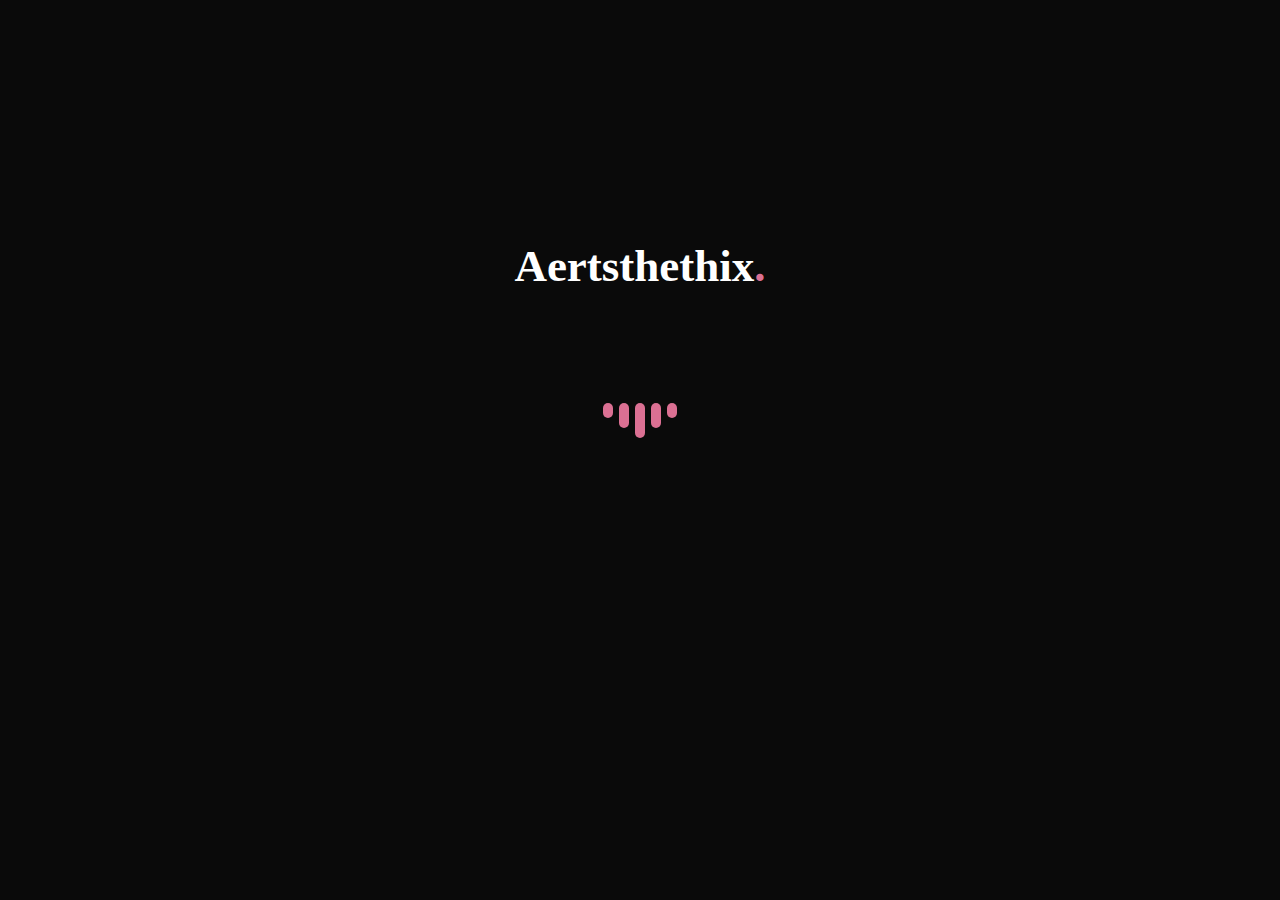
==== index.html @ 6ac522f6 "initial commit" ====
<!DOCTYPE html>
<html>

<head>
    <meta charset="utf-8">
    <title>Aertsthethix</title>
    <meta name="viewport" content="width=device-width, initial-scale=1">
    <link rel="stylesheet" href="css/general.css" type="text/css">
    <link rel="stylesheet" href="css/smallscreen.css" type="text/css">
    <link rel="stylesheet" href="css/widescreen.css" type="text/css">
    <link rel="stylesheet" href="css/all.css" type="text/css">
    <script src="https://ajax.googleapis.com/ajax/libs/jquery/3.5.1/jquery.min.js"></script>
</head>

<body onload="myFunction()">
    <div id="preloader">
        <div class="header-logo header_logo_loader col-12 col-s-12">
            <h2>Aertsthethix<span id="pale">.</span></h2>
        </div>
        <div class="jumper">
            <div></div>
            <div></div>
            <div></div>
            <div></div>
            <div></div>
        </div>
    </div>
    <script>
        var myVar;

        function myFunction() {
            myVar = setTimeout(showPage, 5000);
        }

        function showPage() {
            document.getElementById("preloader").style.display = "none";
            document.getElementById("myDiv").style.display = "block";
        }
    </script>
    <div style="display:none;" id="myDiv" class="animate-bottom">
        <div class="welcome col-12 col-s-12">
            <div class="header col-12 col-s-12">
                <div class="header-logo col-6 col-s-6">
                    <a href="index.html">
                        <h2>Aertsthethix<span id="pale">.</span></h2>
                    </a>
                </div>
                <div class="menu col-6 col-s-6">
                    <button onclick="openNav()">
                 <p>
                  menu <i class="fa fa-bars"></i>                
                 </p>
                </button>
                </div>
            </div>
            <div class="sidenav" id="mySidenav">
                <span id="pale">navigation</span>
                <button class="closebtn" onclick="closeNav()"><i class="fa fa-plus"></i></button>
                <a href="index.html">Home</a>
                <a href="about.html">About Us</a>
                <a href="gallery.html">Gallery</a>
                <a href="contact.html">Contact</a>

                <p>Perspiciatis hic praesentium nesciunt. Et neque a dolorum <span id="strong">voluptatem</span> porro iusto sequi veritatis libero enim. Iusto id suscipit veritatis neque reprehenderit.</p>
                <div class="media_flex col-12 col-s-12">
                    <a href="">
                        <i class="fab fa-facebook"></i>
                    </a>

                    <a href="">
                        <i class="fab fa-twitter"></i>
                    </a>
                    <a href="">
                        <i class="fab fa-instagram"></i>
                    </a>
                </div>
            </div>
            <div class="welcome-text col-10 col-s-10">
                <span id="welcome-header">welcome to aertsthetix</span>
                <p>We are a creative group of people who bring out women's <br> true life experiences through illustrations.</p>
                <div class="welcome-link col-12 col-s-12">
                    <p>
                        <a href="contact.html">tell us your story</a>
                    </p><br>
                    <p>
                        <a href="about.html">more about us</a>
                    </p>
                </div>
            </div>

            <div class="scroll-dwn col-s-12 col-12">
                <a href="#intro"><i class="fa fa-angle-down"></i><br><p> scroll down</p></a>
            </div>
        </div>

        <div class="intro col-12 col-s-12" id="intro">
            <h3>hello there</h3>
            <h1>We Are Aertsthetix</h1>
            <hr style="border: 0.5px solid white; width:30%;">
            <div class="about-home col-12 col-s-12">
                We aim at expressing our innermost wants, feelings and desires through illustrations.
            </div>
        </div>



        <div class="recent col-12 col-s-12">
            <div class="recent-wrk col-12 col-s-12">
                <h3 id="pale">recent works</h3>
                <h1>We love what we do, check out some of our latest works</h1><br><br><br>
            </div>
        </div>

        <div id="imageSet" class="imageSet col-12 col-s-12">
            <div class="image_wide_flex">
                <div class="image_set">
                    <div class="image_set_ image_bg_up_1">
                        <a href="images/gallery/image (1).jpeg" class="lightboxTrigger">
                            <div class="thumb_flex  col-12 col-s-12"><img src="images/gallery/image (1).jpeg" class="thumb"></div>
                        </a>
                    </div>
                </div>

                <div class="image_set">
                    <div class="image_set_ image_bg">
                        <a href="images/gallery/FullSizeRender (2).jpg" class="lightboxTrigger">
                            <div class="thumb_flex  col-12 col-s-12"><img src="images/gallery/FullSizeRender (2).jpg" class="thumb"></div>
                        </a>
                    </div>
                </div>
            </div>

            <div class="image_wide_flex">

                <div class="image_set">
                    <div class="image_set_ image_bg">
                        <a href="images/gallery/image (2).jpeg" class="lightboxTrigger">
                            <div class="thumb_flex  col-12 col-s-12"><img src="images/gallery/image (2).jpeg" class="thumb"></div>
                        </a>
                    </div>
                </div>
                <div class="image_set">
                    <div class="image_set_ image_bg_up">
                        <a href="images/gallery/image (4).jpeg" class="lightboxTrigger">
                            <div class="thumb_flex  col-12 col-s-12"><img src="images/gallery/image (4).jpeg" class="thumb"></div>
                        </a>
                    </div>
                </div>
            </div>

            <div class="image_wide_flex">
                <div class="image_set image_bg_up">
                    <div class="image_set_">
                        <a href="images/gallery/IMG-9540.PNG" class="lightboxTrigger">
                            <div class="thumb_flex  col-12 col-s-12"><img src="images/gallery/IMG-9540.PNG" class="thumb"></div>
                        </a>
                    </div>
                </div>
                <div class="image_set">
                    <div class="image_set_ image_bg">
                        <a href="images/gallery/FullSizeRender (3).jpg" class="lightboxTrigger">
                            <div class="thumb_flex  col-12 col-s-12"><img src="images/gallery/FullSizeRender (3).jpg" class="thumb"></div>
                        </a>
                    </div>
                </div>
            </div>
        </div>


        <div class="contact col-12 col-s-12">
            <div class="reach_bg col-12 col-s-12">
                <a href="contact.html">
                    <h2>Reach out to us now or just say hello <i class="fa fa-arrow-right" id="pale"></i></h2>
                </a>
            </div>
            <div class="info col-12 col-s-12">

                <div class="col-4 col-s-12">
                    <p id="pale">General</p>
                    <a href="index.html">Home</a><br>
                    <a href="about.html">About Us</a><br>
                    <a href="gallery.html">Gallery</a><br>
                    <a href="contact.html">Contact</a>
                </div>
                <div class="col-4 col-s-12">
                    <p id="pale">Email Us At</p>
                    <a href="mailto:contact@aertsthetix.com">contact@aertsthetix.com</a><br>
                    <a href="mailto:info@aertsthetix.com">info@aertsthetix.com</a>
                </div>
                <div class="col-4 col-s-12">
                    <p id="pale">Give Us a Call</p>
                    <a href="tel:08000000">08000000000</a><br>
                    <a href="tel:08000000">08000000000</a>
                </div>
                <div class="social_media_icon col-12 col-s-12">
                    <a href="">
                        <i class="fab fa-facebook"></i>
                    </a>

                    <a href="">
                        <i class="fab fa-twitter"></i>
                    </a>
                    <a href="">
                        <i class="fab fa-instagram"></i>
                    </a>
                </div>
            </div>

            <div class="last_item col-12 col-s-12">
                <div class="col-4 col-s-12">
                    <div class="header-logo col-12 col-s-12">
                        <a href="index.html">
                            <h2>Aertsthethix<span id="pale">.</span></h2>
                        </a>
                    </div>
                    <p>'Our works aren't just pictures, they're stories of people we've seen, met or heard'</p>
                </div>
                <div class="col-4 col-s-12">
                    <div class="header-logo col-12 col-s-12">
                        <h2 style="font-weight: 400;">Get Notified</h2>
                        <p style="margin-block-end: 0;">Suscribe to our newsletters.</p>
                    </div>
                    <div class="last_item_form col-12 col-s-12">
                        <form action="">
                            <input type="email" name="email" placeholder="Email Address">
                            <input type="submit" value="SUSCRIBE">
                        </form>
                    </div>
                </div>

            </div>
            <div class="copyright col-12 col-s-12">
                <p>&copy; <span style="color: white;">Aertsthethix</span> 2020</p>
            </div>
            <a class="top-link hide" href="" id="js-top" title="back to top">
                <span><i class="fa fa-angle-up"></i></span>
            </a>
        </div>
        <script>
            const scrollToTopButton = document.getElementById("js-top")
            const scrollFunc = () => {
                let y = window.scrollY;
                if (y > 0) {
                    scrollToTopButton.className = ("top-link show");
                } else {
                    scrollToTopButton.className = ("top-link hide");
                }
            }

            window.addEventListener("scroll", scrollFunc)

            const scrollToTop = () => {
                const c = document.documentElement.scrollTop || document.body.scrollTop;
                if (c > 0) {
                    window.requestAnimationFrame(scrollToTop);
                    window.scrollTo(0, c - c / 10);
                }
            };

            scrollToTopButton.onclick = function(e) {
                e.preventDefault();
                scrollToTop();
            }
        </script>
        <script>
            $(document).ready(function() {
                // Add smooth scrolling to all links
                $("a").on('click', function(event) {

                    // Make sure this.hash has a value before overriding default behavior
                    if (this.hash !== "") {
                        // Prevent default anchor click behavior
                        event.preventDefault();

                        // Store hash
                        var hash = this.hash;

                        // Using jQuery's animate() method to add smooth page scroll
                        // The optional number (800) specifies the number of milliseconds it takes to scroll to the specified area
                        $('html, body').animate({
                            scrollTop: $(hash).offset().top
                        }, 800, function() {

                            // Add hash (#) to URL when done scrolling (default click behavior)
                            window.location.hash = hash;
                        });
                    } // End if
                });
            });
        </script>
        <script>
            function openNav() {
                document.getElementById("mySidenav").style.width = "250px";
            }

            function closeNav() {
                document.getElementById("mySidenav").style.width = "0"
            }
        </script>
        <script>
            jQuery(document).ready(function($) {

                // global variables for script
                var current, size;

                $('.lightboxTrigger').click(function(e) {

                    // prevent default click event
                    e.preventDefault();

                    // grab href from clicked element
                    var image_href = $(this).attr("href");

                    // determine the index of clicked trigger
                    var slideNum = $('.lightboxTrigger').index(this);

                    // find out if #lightbox exists
                    if ($('#lightbox').length > 0) {
                        // #lightbox exists
                        $('#lightbox').fadeIn(300);
                        // #lightbox does not exist - create and insert (runs 1st time only)
                    } else {
                        // create HTML markup for lightbox window
                        var lightbox =
                            '<div id="lightbox">' +
                            '<i class="fa fa-plus fa_plus"></i>' +
                            '<div id="slideshow">' +
                            '<div class="nav">' +
                            '<a class="prev slide-nav"><i class="fa fa-angle-left"></i></a>' +
                            '<a class="next slide-nav"><i class="fa fa-angle-right"></i></a>' +
                            '</div>' +
                            '</div>' +
                            '</div>';

                        //insert lightbox HTML into page
                        $('body').append(lightbox);

                        // fill lightbox with .lightboxTrigger hrefs in #imageSet
                        $('#imageSet').find('.lightboxTrigger').each(function() {
                            var $href = $(this).attr('href');
                            $('#slideshow').append(
                                '<img src=" ' + $href + '">'
                            );
                        });

                    }

                    // setting size based on number of objects in slideshow
                    size = $('#slideshow img').length;

                    // hide all slide, then show the selected slide
                    $('#slideshow img').hide();
                    $('#slideshow img:eq(' + slideNum + ')').show();

                    // set current to selected slide
                    current = slideNum;
                });

                //Click anywhere on the page to get rid of lightbox window
                $('body').on('click', '#lightbox', function() { // using .on() instead of .live(). more modern, and fixes event bubbling issues
                    $('#lightbox').fadeOut(300);
                });

                // show/hide navigation when hovering over #slideshow
                $('body').on({
                    mouseenter: function() {
                        $('.nav').fadeIn(300);
                    },
                    mouseleave: function() {
                        $('.nav').fadeOut(300);
                    }
                }, '#slideshow');

                // navigation prev/next
                $('body').on('click', '.slide-nav', function(e) {

                    // prevent default click event, and prevent event bubbling to prevent lightbox from closing
                    e.preventDefault();
                    e.stopPropagation();

                    var $this = $(this);
                    var dest;

                    // looking for .prev
                    if ($this.hasClass('prev')) {
                        dest = current - 1;
                        if (dest < 0) {
                            dest = size - 1;
                        }
                    } else {
                        // in absence of .prev, assume .next
                        dest = current + 1;
                        if (dest > size - 1) {
                            dest = 0;
                        }
                    }

                    // fadeOut curent slide, FadeIn next/prev slide
                    $('#slideshow img:eq(' + current + ')').fadeOut(100);
                    $('#slideshow img:eq(' + dest + ')').fadeIn(100);

                    // update current slide
                    current = dest;
                });

            });
        </script>
</body>

</html>

</html>

</html>

</html>
---- css/general.css ----
* {
                box-sizing: border-box;
            }
            
            [class*="col-"] {
                float: left;
                padding: 15px;
            }
            
             ::selection {
                background: palevioletred;
                /* WebKit/Blink Browsers */
            }
            
             ::-moz-selection {
                background: palevioletred;
                /* Gecko Browsers */
            }
            
            body,
            html {
                font-family: 'segoe ui';
                text-align: center;
                margin: 0;
                padding: 0;
                color: white;
                background-color: rgb(5, 5, 5);
            }
            
            a {
                text-decoration: none;
            }
            
            h1,
            h2,
            h3,
            h4,
            h5,
            h6 {
                margin-block-start: 0;
                margin-block-end: 0;
            }
            
            #pale {
                color: palevioletred;
            }
            
            .welcome {
                background: black;
                background-image: url(../images/gallery/welcome.jpg);
                background-size: cover;
                height: 110vh;
                background-repeat: no-repeat;
                border-top: 1px solid palevioletred;
            }
            
            .header {
                padding: 5px;
            }
            
            .header h2 {
                font-weight: 400;
            }
            
            .header-logo a {
                color: white;
            }
            
            .logo_2 {
                margin-top: 20px;
                background-color: rgba(0, 0, 0, 0.575);
            }
            
            .menu {
                text-align: right;
            }
            
            .menu button {
                color: palevioletred;
                border: none;
                background-color: rgba(0, 0, 0, 0.575);
                position: fixed;
                left: 80%;
                top: 4%;
                padding: 10px;
                cursor: pointer;
                text-transform: uppercase;
                z-index: 1;
            }
            
            .menu i {
                color: white;
            }
            
            .sidenav {
                height: 700px;
                width: 0;
                position: fixed;
                z-index: 100;
                top: 0;
                right: 0;
                color: rgb(245, 239, 239);
                background-color: rgb(15, 15, 15);
                overflow-x: hidden;
                transition: 0.5s;
            }
            /* the navigation menu links*/
            
            .sidenav a {
                padding: 8px 8px 8px 32px;
                margin-block-start: 20px;
                text-decoration: none;
                font-size: 25px;
                color: rgb(153, 154, 156);
                display: block;
                transition: 0.5s;
                text-align: left;
            }
            
            .sidenav a:hover {
                color: #f1f1f1;
                transition: ease .5s;
            }
            /* position and style the close button */
            
            .sidenav {
                position: fixed;
                top: 0;
                right: 0;
                font-size: 50px;
                margin-left: 50px;
            }
            
            .sidenav button {
                cursor: pointer;
                color: white;
                background-color: black;
                border: none;
                border-radius: 5px;
            }
            
            .sidenav span {
                text-align: left;
                font-size: small;
                text-transform: uppercase;
            }
            
            .sidenav p {
                font-size: small;
                padding: 15px;
                padding-left: 35px;
                text-align: left;
                color: rgba(255, 255, 255, 0.555);
                width: 200px;
            }
            
            .header_logo_loader {
                position: relative;
                top: 25%;
                text-align: center;
                font-size: 30px;
            }
            
            #preloader {
                overflow: hidden;
                background: rgb(10, 10, 10);
                left: 0;
                right: 0;
                top: 0;
                bottom: 0;
                position: fixed;
                z-index: 9999999;
                color: #fff;
            }
            
            #preloader .jumper {
                left: 0;
                top: 0;
                right: 0;
                bottom: 0;
                display: block;
                position: absolute;
                margin: auto;
                width: 100px;
                height: 100px;
            }
            
            .jumper {
                display: flex !important;
                justify-content: center;
            }
            
            #preloader .jumper>div {
                background-color: palevioletred;
                width: 10px;
                margin: 3px;
                border-radius: 10px;
                -webkit-animation-fill-mode: both;
                animation-fill-mode: both;
                -webkit-animation: jumper 1s 0s linear infinite;
                animation: jumper 1s 0s linear infinite;
            }
            
            #preloader .jumper>div:nth-child(1) {
                height: 15px;
            }
            
            #preloader .jumper>div:nth-child(2) {
                height: 25px;
            }
            
            #preloader .jumper>div:nth-child(3) {
                height: 35px;
            }
            
            #preloader .jumper>div:nth-child(4) {
                height: 25px;
            }
            
            #preloader .jumper>div:nth-child(5) {
                height: 15px;
            }
            
            @-webkit-keyframes jumper {
                0% {
                    -webkit-transform: scale(0);
                    transform: scale(0);
                }
                5% {}
                100% {
                    -webkit-transform: scale(1);
                    transform: scale(1);
                }
            }
            
            @keyframes jumper {
                0% {
                    transform: scaleY(1.5);
                }
                50% {
                    transform: scaleY(1);
                }
                100% {
                    transform: scaleY(1.5);
                }
            }
            
            #myDiv {
                display: none;
                text-align: center;
            }
            /* Add animation to "page content" */
            
            .animate-bottom {
                position: relative;
                -webkit-animation-name: animatebottom;
                -webkit-animation-duration: 2s;
                animation-name: animatebottom;
                animation-duration: 2s;
            }
            
            @-webkit-keyframes animatebottom {
                from {
                    bottom: -100px;
                    opacity: 0;
                }
                to {
                    bottom: 0;
                    opacity: 1;
                }
            }
            
            @keyframes animatebottom {
                from {
                    bottom: -100px;
                    opacity: 0
                }
                to {
                    bottom: 0;
                    opacity: 1;
                }
            }
            
            #strong {
                color: white;
            }
            
            .fa-plus {
                transform: rotate(45deg);
            }
            
            .fa-plus:hover {
                transform: rotate(360deg);
                transition: all 0.3s ease-in-out 0s;
            }
            
            .welcome-text {
                position: relative;
                left: 10%;
                padding: 0;
                margin-top: 70px;
            }
            
            #welcome-header {
                text-transform: uppercase;
                font-weight: 500;
                font-size: large;
                color: rgba(209, 206, 206, 0.5);
            }
            
            .welcome-text p {
                font-weight: bolder;
                font-size: 20px;
                margin-block-start: 0;
            }
            
            .welcome-text a {
                color: white;
                border: 2px solid white;
                padding: 10px;
                text-transform: uppercase;
                font-weight: 400;
                font-size: smaller;
            }
            
            .welcome-text a:hover {
                color: black;
                background-color: white;
                transition: .5s ease-in-out;
            }
            
            .scroll-dwn {
                text-align: right;
            }
            
            .scroll-dwn a {
                font-size: 10px;
                text-transform: uppercase;
                display: inline-flex;
                color: white;
                background: transparent;
                border: none;
            }
            
            .scroll-dwn i {
                margin-inline-end: 8px;
                margin-block-start: 6px;
            }
            
            .fa-angle-down {
                font-size: 20px;
                color: palevioletred;
            }
            
            .fa-angle-up {
                font-size: 40px;
            }
            
            .top-link {
                transition: all .25s ease-in-out;
                position: fixed;
                bottom: 0;
                right: 0;
                display: inline-flex;
                cursor: pointer;
                align-items: center;
                justify-content: center;
                padding: 1%;
                width: 60px;
                height: 60px;
                background-color: rgba(0, 0, 0, 0.527);
                color: rgba(255, 255, 255, 0.459);
                z-index: 10;
            }
            
            .show {
                visibility: visible;
                opacity: 1;
            }
            
            .hide {
                visibility: hidden;
                opacity: 0;
            }
            
            .top-link:hover {
                background-color: black;
                box-shadow: 0 8px 10px rgba(0, 0, 0, 0.486);
                transition: ease .5s;
                color: white;
            }
            
            .intro {
                height: 100%;
                background-color: palevioletred;
                padding-top: 80px;
            }
            
            .intro h3,
            .recent h3 {
                color: black;
                text-transform: uppercase;
            }
            
            .about-home {
                font-size: 20px;
                font-weight: lighter;
            }
            
            .recent {
                background-color: black;
                border-top: 1px solid palevioletred;
                padding-top: 80px;
            }
            
            .recent-img {
                padding: 0;
            }
            
            #lightbox {
                position: fixed;
                top: 0;
                left: 0;
                width: 100%;
                height: 100%;
                background: url([data-uri]) repeat;
                background: rgba(0, 0, 0, .8);
                z-index: 100;
            }
            
            #lightbox p {
                position: fixed;
                z-index: 999;
                cursor: pointer;
                right: 10px;
                top: 10px;
                text-align: right;
                padding: .25em .5em;
                color: #fff;
                margin-right: 20px;
                font-size: 20px;
                background: rgba(100, 100, 100, .5);
                border-radius: 7px;
                -moz-border-radius: 7px;
                -webkit-border-radius: 7px;
            }
            
            #slideshow {
                position: relative;
                z-index: 100;
                text-align: center;
                width: 95%;
                height: 95%;
                margin: 10 auto;
                padding: 0px;
                background-color: transparent;
                box-shadow: 0 0 20px rgba(0, 0, 0, 0.4);
            }
            
            #slideshow img {
                position: absolute;
                top: 5%;
                left: 0px;
                right: 0px;
                bottom: 5%;
                box-align: center;
                max-width: 90%;
                max-height: 90%;
                margin: auto;
            }
            
            .imageSet {
                padding: 0;
            }
            
            .nav {
                display: none;
                z-index: 999;
            }
            
            .prev,
            .next {
                position: absolute;
                top: 50%;
                z-index: 999;
                cursor: pointer;
                background: rgba(100, 100, 100, .5);
                padding: .25em .5em;
                color: #fff;
                text-decoration: none;
                border-radius: 7px;
                -moz-border-radius: 7px;
                -webkit-border-radius: 7px;
            }
            
            .next {
                right: 10px;
            }
            
            .prev {
                left: 10px;
            }
            
            .image_set img {
                width: 100%;
                transition: transform 2s, filter .5s ease-in-out;
                transform-origin: center center;
                filter: brightness(50%);
                padding: 0;
            }
            
            .image_set img:hover {
                transform: scale(1.1);
                filter: brightness(100%);
            }
            
            .image_wide_flex {
                padding: 0;
            }
            
            .thumb_flex {
                padding: 0;
                height: fit-content;
            }
            
            #lightbox i {
                padding: 15px;
                background-color: rgba(0, 0, 0, 0.658);
                border: 1px solid white;
                border-radius: 50%;
            }
            
            #lightbox i:hover {
                background-color: rgba(255, 255, 255, 0.925);
                border: 1px solid black;
                color: black;
            }
            
            .contact {
                background-image: url(../images/background/cube-426204_1280.jpg);
                background-size: cover;
                background-repeat: no-repeat;
            }
            
            .last_item {
                background: rgba(0, 0, 0, 0.541);
            }
            
            .last_item p {
                font-style: italic;
                color: grey;
            }
            
            .copyright p {
                color: grey;
                font-style: normal;
                padding: 30px;
                font-weight: lighter;
            }
            
            .info p {
                font-weight: 400;
                font-size: 1.5em;
            }
            
            .info a {
                color: grey;
                font-size: 20px;
                font-weight: lighter;
            }
            
            .info a:hover {
                color: white;
                transition: .5s;
            }
            
            .info {
                text-align: center;
                background-color: rgba(0, 0, 0, 0.514);
            }
            
            .info div {
                padding: 0;
            }
            
            .form_div {
                padding: 0;
            }
            
            .form_div form {
                text-align: left;
                background-color: rgba(0, 0, 0, 0.514);
                padding: 15px;
                color: grey;
            }
            
            .form_div h4,
            .info h4 {
                margin-block-end: 20px;
                color: white;
                letter-spacing: 2px;
                font-weight: 400;
                padding: 15px;
                text-align: center;
            }
            
            .form_div input,
            .form_div textarea {
                background-color: transparent !important;
                padding: 15px;
                font-size: 15px;
                font-weight: lighter;
                border: 1px solid transparent;
                padding: 10px;
                outline: none;
                width: 100%;
                border-bottom: 1px solid grey;
                color: gray;
            }
            
            .form_div input:focus,
            .form_div textarea:focus {
                border-bottom: 1px solid palevioletred;
            }
            
            .form_div textarea {
                min-height: 150px;
            }
            
            .form_div input[type="submit"] {
                background-color: palevioletred !important;
                text-transform: uppercase;
                color: white;
                cursor: pointer;
                letter-spacing: 2px;
                font-weight: lighter;
            }
            
            .form_div input[type="submit"]:hover {
                background-color: palevioletred;
                box-shadow: inset 0px 0px 5px 7px rgba(0, 0, 0, 0.11);
                border: 1px solid rgba(0, 0, 0, 0.767);
            }
            
            .form_contn {
                padding: 10px;
            }
            
            .social_media_icon {
                text-align: center;
            }
            
            .social_media_icon i {
                padding: 15px;
                margin-block-start: 15px;
                transition: .6s;
            }
            
            .social_media_icon i:hover {
                transform: rotate(360deg);
            }
            
            .last_item form {
                display: flex;
                justify-content: center;
            }
            
            .last_item input {
                background-color: transparent !important;
                padding: 15px;
                font-size: 15px;
                font-weight: lighter;
                border: 1px solid grey;
                padding: 10px;
                outline: none;
                width: 100%;
                border-bottom: 1px solid grey;
                color: gray;
            }
            
            .last_item input:focus {
                border: 1px solid palevioletred;
            }
            
            .last_item input[type="submit"] {
                background-color: palevioletred !important;
                text-transform: uppercase;
                color: white;
                cursor: pointer;
                letter-spacing: 2px;
                font-weight: lighter;
                width: fit-content;
            }
            
            .last_item input[type="submit"]:hover {
                background-color: palevioletred;
                box-shadow: inset 0px 0px 5px 7px rgba(0, 0, 0, 0.11);
                border: 1px solid rgba(0, 0, 0, 0.288);
            }
            
            .last_item {
                padding: ;
            }
            
            .media_flex {
                display: flex;
                justify-content: center;
            }
            
            .media_flex i {
                padding: 0px;
                margin-block-start: 0px;
                transition: .6s;
            }
            
            .media_flex i:hover {
                transform: rotate(360deg);
            }
            
            .about_bg {
                color: black;
                font-size: larger;
            }
            
            .about_bg_txt h2 {
                text-align: center !important;
            }
            
            .contact {
                padding: 0;
            }
            
            .reach_bg a {
                font-size: 20px;
                color: grey;
                transition: .59s;
            }
            
            .reach_bg a:hover {
                color: white;
            }
            
            .reach_bg h2 {
                font-weight: 400;
            }
---- css/smallscreen.css ----
/* For mobile phones: */

@media only screen and (max-width: 700px) {
    /* For tablets: */
    .col-s-1 {
        width: 8.33%;
    }
    .col-s-2 {
        width: 16.66%;
    }
    .col-s-3 {
        width: 25%;
    }
    .col-s-4 {
        width: 33.33%;
    }
    .col-s-5 {
        width: 41.66%;
    }
    .col-s-6 {
        width: 50%;
    }
    .col-s-7 {
        width: 58.33%;
    }
    .col-s-8 {
        width: 66.66%;
    }
    .col-s-9 {
        width: 75%;
    }
    .col-s-10 {
        width: 83.33%;
    }
    .col-s-11 {
        width: 91.66%;
    }
    .col-s-12 {
        width: 100%;
    }
    .scroll-dwn {
        position: relative;
        bottom: -10%;
    }
    .lightboxTrigger {
        display: flex;
        justify-content: center;
    }
    .image_set_ {
        padding: 0;
        width: 400px;
        height: auto;
        overflow: hidden;
    }
    .image_set {
        display: flex;
        justify-content: center;
    }
    .fa_plus {
        position: absolute;
        right: 0;
        margin: 10px;
        cursor: pointer;
    }
    .about_bg img {
        width: 100%;
    }
}
---- css/widescreen.css ----
@media only screen and (min-width: 700px) {
                    /* For desktop: */
                    .col-1 {
                        width: 8.33%;
                    }
                    .col-2 {
                        width: 16.66%;
                    }
                    .col-3 {
                        width: 25%;
                    }
                    .col-4 {
                        width: 33.33%;
                    }
                    .col-5 {
                        width: 41.66%;
                    }
                    .col-6 {
                        width: 50%;
                    }
                    .col-7 {
                        width: 58.33%;
                    }
                    .col-8 {
                        width: 66.66%;
                    }
                    .col-9 {
                        width: 75%;
                    }
                    .col-10 {
                        width: 83.33%;
                    }
                    .col-11 {
                        width: 91.66%;
                    }
                    .col-12 {
                        width: 100%;
                    }
                    .header h2 {
                        text-align: left;
                    }
                    .menu button {
                        left: 90%;
                    }
                    .scroll-dwn {
                        position: relative;
                        top: 40%;
                    }
                    .welcome-text {
                        position: relative;
                        left: 10%;
                        top: 17%;
                        text-align: left;
                    }
                    .welcome-link {
                        display: inline-flex;
                        padding: 0;
                    }
                    .welcome-link a {
                        margin-inline-end: 10px;
                    }
                    .intro {
                        height: 100vh;
                        background-color: palevioletred;
                        padding-top: 200px;
                    }
                    .intro h3 {
                        color: black;
                        text-transform: uppercase;
                    }
                    .intro h1 {
                        font-size: 50px;
                    }
                    .about-home {
                        font-size: 30px;
                        font-weight: lighter;
                    }
                    .image_wide_flex {
                        display: flex;
                        justify-content: center;
                        padding: 0;
                    }
                    .image_set_ img {
                        background-position: center;
                    }
                    .image_set_ {
                        padding: 0;
                        width: 100%;
                        height: 500px;
                        overflow: hidden;
                    }
                    .image_bg {}
                    .image_bg_up {}
                    .image_bg_up_1 {}
                    .fa_plus {
                        position: absolute;
                        right: 0;
                        margin: 30px;
                        cursor: pointer;
                    }
                    .form_contn {
                        display: flex;
                        justify-content: center;
                    }
                    .last_item {
                        display: flex;
                        justify-content: center;
                    }
                    .about_bg img {
                        width: 50%;
                    }
                    .logo_2 h2 {
                        text-align: center;
                    }
                    .logo_2 {
                        margin-left: 50px;
                    }
                }
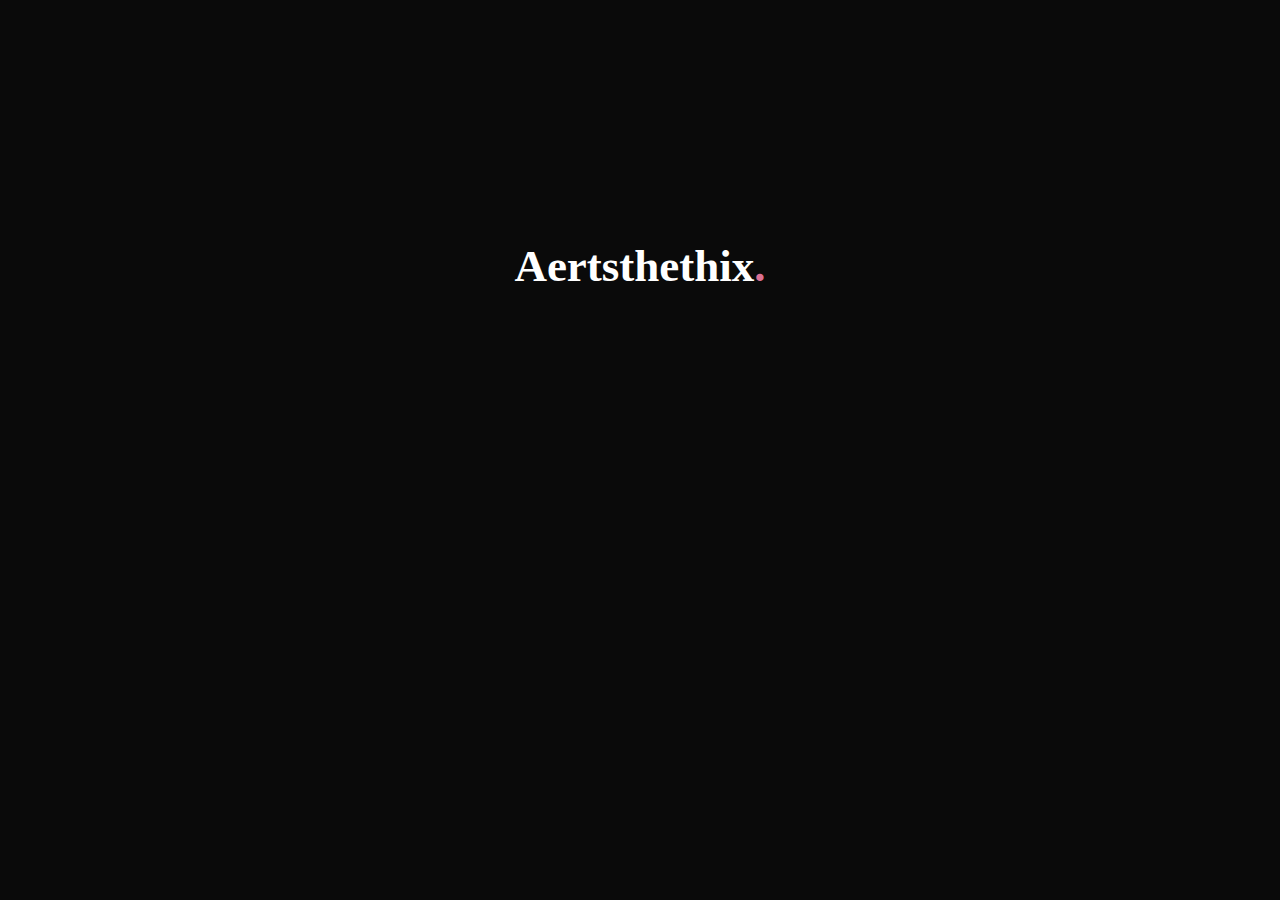
==== commit 2ac82083: "i changed jumper to jumpers" ====
--- a/index.html
+++ b/index.html
@@ -17,7 +17,7 @@
         <div class="header-logo header_logo_loader col-12 col-s-12">
             <h2>Aertsthethix<span id="pale">.</span></h2>
         </div>
-        <div class="jumper">
+        <div class="jumpers">
             <div></div>
             <div></div>
             <div></div>
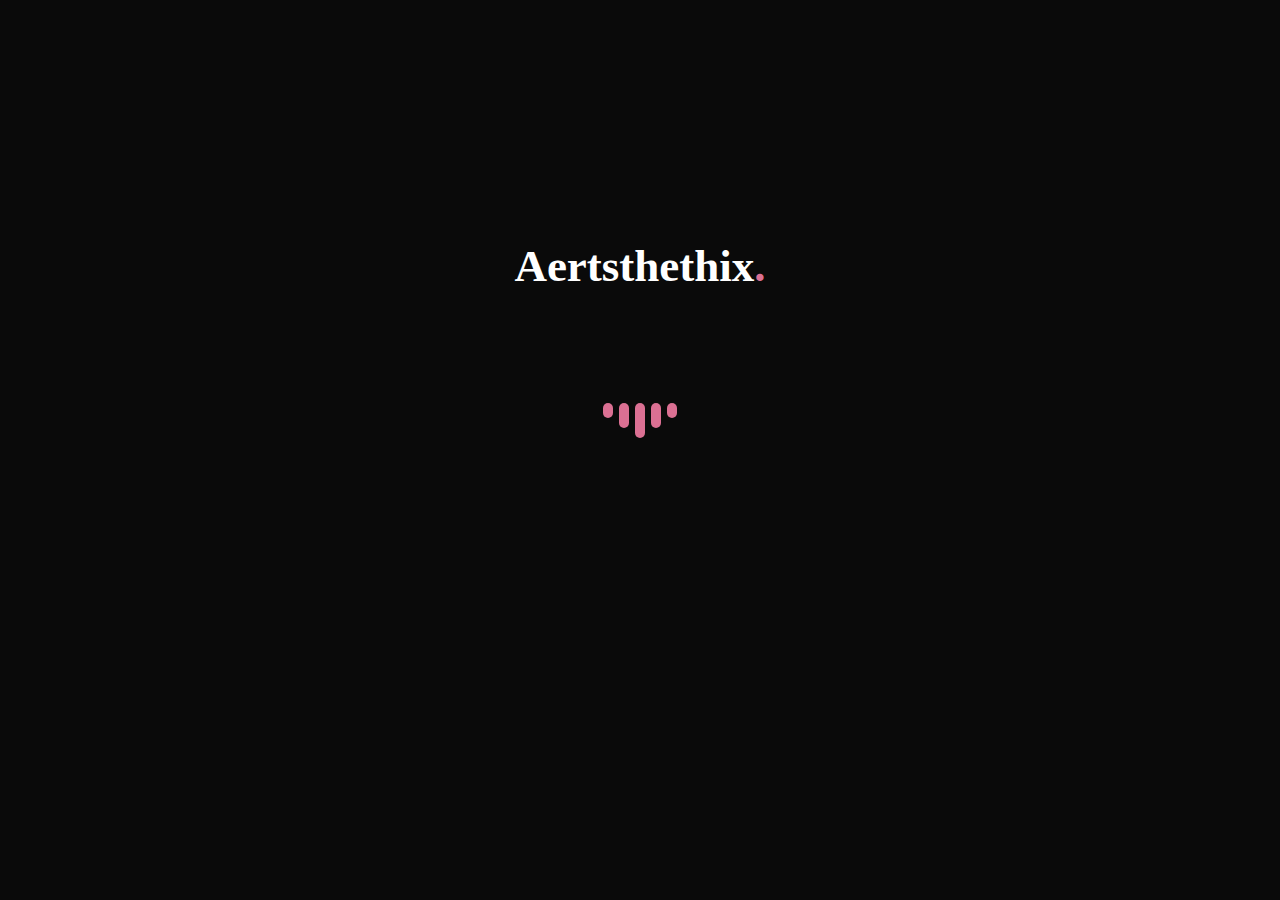
==== commit d20ab850: "new changes" ====
--- a/index.html
+++ b/index.html
@@ -17,7 +17,7 @@
         <div class="header-logo header_logo_loader col-12 col-s-12">
             <h2>Aertsthethix<span id="pale">.</span></h2>
         </div>
-        <div class="jumpers">
+        <div class="jumper">
             <div></div>
             <div></div>
             <div></div>
